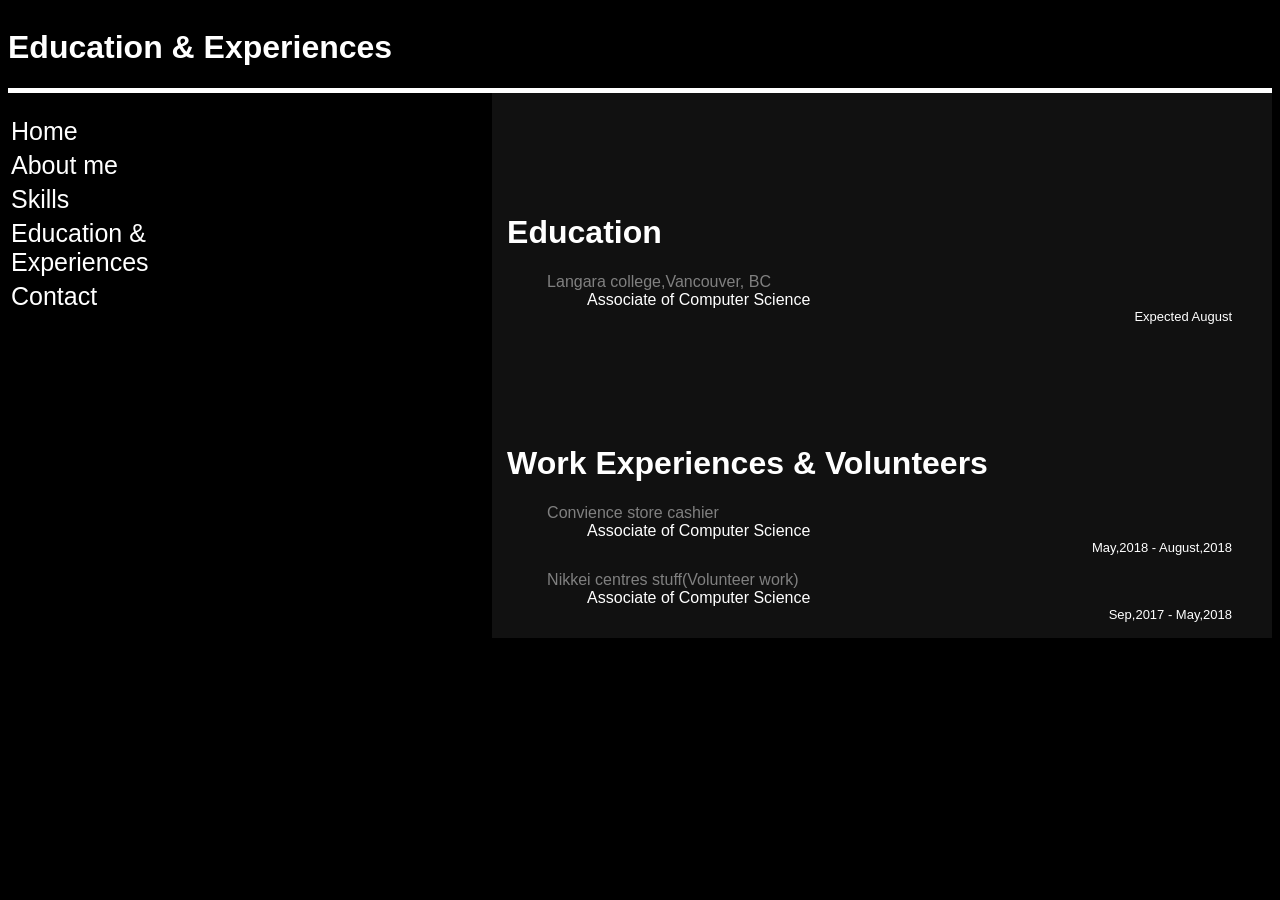
==== portfolio/education.html @ e13c0b4f "Add files via upload" ====
<!DOCTYPE html>

<html lang="en">
<head>
    <title>Education & Experiences</title>
    <link rel="stylesheet" href="contact.css">
	<meta http-equiv="Content-Type" content="text/html; charset=UTF-8">
</head>

<body>
    <div class="container">
        <header><h1>Education & Experiences</h1></header>
        <nav>
            <ul>
                <li><a href = "index.html">Home</a></li>
                <li><a href = "aboutMe.html">About me</a></li>
                <li><a href = "skills.html">Skills</a></li>
                <li><a href = "education.html">Education & Experiences</a></li>
                <li><a href = "contact.html" >Contact</a></li>
            </ul>
        </nav>
        <main>
            <h1 style="padding-top:100px">Education</h1>
            <blockquote>
                <dl>
                    <dt style="color: grey;">Langara college,Vancouver, BC</dt>
                    <dd >Associate of Computer Science</dd>
                    <dd style="text-align: right; font-size: 13px;">Expected August</dd>
                </dl>
            </blockquote>
            <h1 style="padding-top:100px">Work Experiences & Volunteers</h1>
            <blockquote>
                <dl>
                    <dt style="color: grey;">Convience store cashier</dt>
                    <dd >Associate of Computer Science</dd>
                    <dd style="text-align: right; font-size: 13px;">May,2018 - August,2018</dd>
                </dl>
                <dl>
                    <dt style="color: grey;">Nikkei centres stuff(Volunteer work)</dt>
                    <dd >Associate of Computer Science</dd>
                    <dd style="text-align: right; font-size: 13px;">Sep,2017 - May,2018</dd>
                </dl>
            </blockquote>
        </main>
    </div>
</body>
</html>
---- portfolio/contact.css ----
*{
    box-sizing: border-box;
}
input[type=text]{
    width: 100%;
    padding: 12px 20px;
    margin: 10px 0;
    display: inline-block;
    border: 1px solid #ccc;
    border-radius: 4px;
    box-sizing: border-box;
}
textarea[name=message]{
    width: 100%;
    height: 300px;
    padding: 12px 20px;
    margin: 10px 0;
    display: inline-block;
    border: 1px solid #ccc;
    border-radius: 4px;
    box-sizing: border-box;
    font-family: sans-serif;
}

input[type=submit] {
    width: 300px;
    background-color: grey;
    color: white;
    padding: 14px 20px;
    margin: 8px 0;
    border: none;
    border-radius: 4px;
    cursor: pointer;
}
input[type=submit]:hover {
    background-color: rgb(77, 76, 76);
}
#submit{
    text-align: center;
}
table {
    font-family: sans-serif;
    border-collapse: collapse;
    width: 100%;
}
td, th {
    border: 1px solid #dad0d0;
    text-align: left;
    padding: 8px;
}
tr:nth-child(even) {
    background-color: #505050;
}
#gallery {
    display: flex;
    flex-direction: row;
    flex-wrap: wrap;
    justify-content: space-around;
  }
img{ margin: 1em;}

body{
    background-color: black;
    color: white;
}
header{
    grid-area: header;
    background-color: black;
    grid-row: 1/2;grid-column: 1/3;
    border-bottom: solid 5px #ffffff;
}
main{
    background-color: rgb(17, 17, 17);
    grid-area: main;
    grid-row: 2/3;grid-column: 2/3;
    padding-left: 15px;
}
#rightfloat{
    float:right;
}
nav{
    grid-area: nav;
    grid-row: 2/3;grid-column: 1/2;
    background-color: black;
    position: sticky;
    top:0;
    align-self:start;
    width: 200px;
}
nav ul{
    padding-left: 3px;
    padding-top:3px;
    list-style-type: none;
}
nav li{
    padding-top:5px;
}
nav a {text-decoration: none; padding-top:5px; font-size: 25px;}
nav a:link { color: white; }
nav a:visited { color: #bdbdbd; }
nav a:hover { color: #ffc757; }
.container{
    font-family: sans-serif;
    display:grid;
    grid-template-columns: 200px,1fr;
    grid-template-rows: 100px,1fr;
    grid-template-areas:
    "header header"
    "nav main";
}
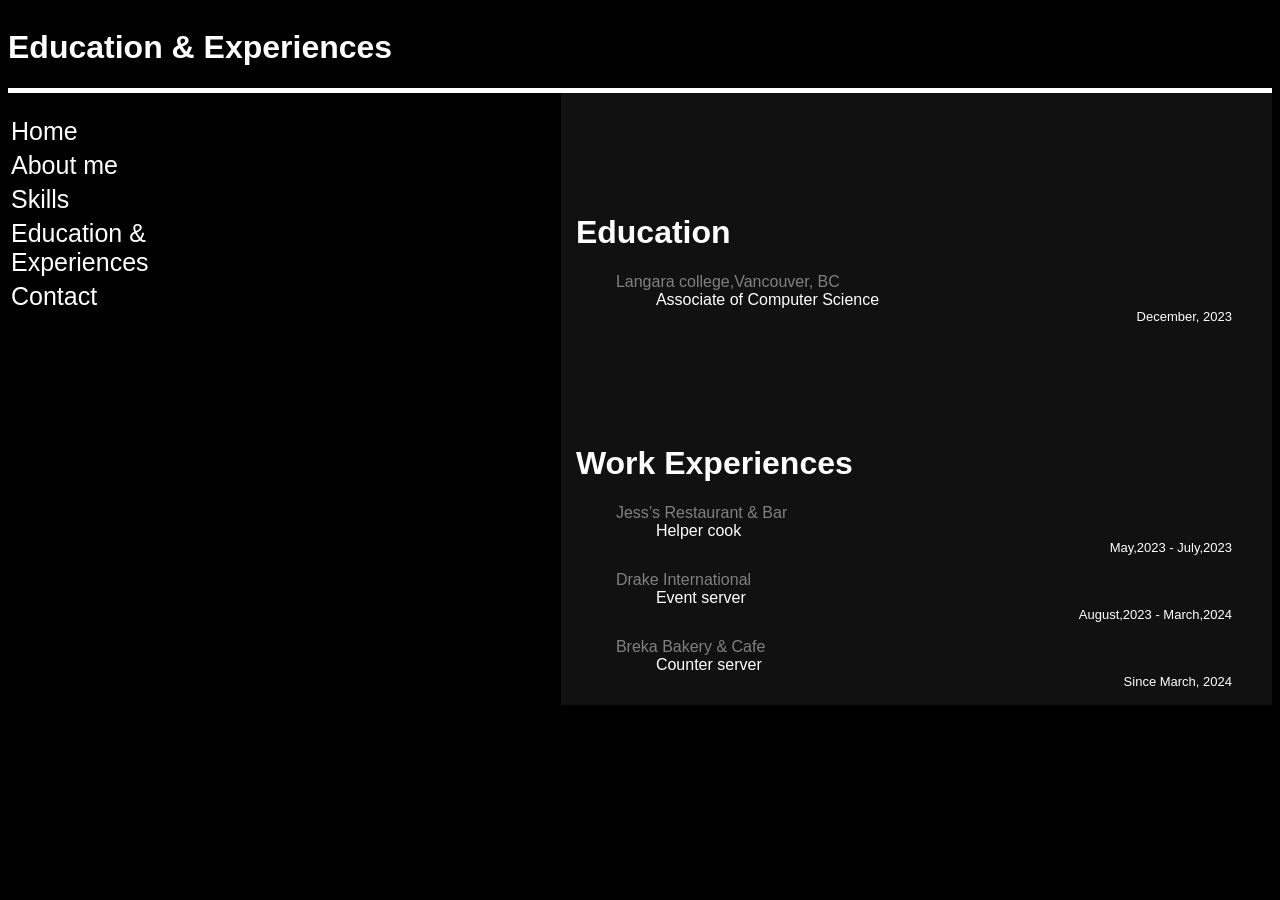
==== commit f4b4167d: "Update education.html" ====
--- a/portfolio/education.html
+++ b/portfolio/education.html
@@ -25,23 +25,28 @@
                 <dl>
                     <dt style="color: grey;">Langara college,Vancouver, BC</dt>
                     <dd >Associate of Computer Science</dd>
-                    <dd style="text-align: right; font-size: 13px;">Expected August</dd>
+                    <dd style="text-align: right; font-size: 13px;">December, 2023</dd>
                 </dl>
             </blockquote>
-            <h1 style="padding-top:100px">Work Experiences & Volunteers</h1>
+            <h1 style="padding-top:100px">Work Experiences</h1>
             <blockquote>
                 <dl>
-                    <dt style="color: grey;">Convience store cashier</dt>
-                    <dd >Associate of Computer Science</dd>
-                    <dd style="text-align: right; font-size: 13px;">May,2018 - August,2018</dd>
+                    <dt style="color: grey;">Jess’s Restaurant & Bar</dt>
+                    <dd >Helper cook </dd>
+                    <dd style="text-align: right; font-size: 13px;">May,2023 - July,2023</dd>
                 </dl>
                 <dl>
-                    <dt style="color: grey;">Nikkei centres stuff(Volunteer work)</dt>
-                    <dd >Associate of Computer Science</dd>
-                    <dd style="text-align: right; font-size: 13px;">Sep,2017 - May,2018</dd>
+                    <dt style="color: grey;">Drake International</dt>
+                    <dd>Event server</dd>
+                    <dd style="text-align: right; font-size: 13px;">August,2023 - March,2024</dd>
+                </dl>
+		<dl>
+                    <dt style="color: grey;">Breka Bakery & Cafe</dt>
+                    <dd>Counter server</dd>
+                    <dd style="text-align: right; font-size: 13px;">Since March, 2024</dd>
                 </dl>
             </blockquote>
         </main>
     </div>
 </body>
-</html>+</html>
